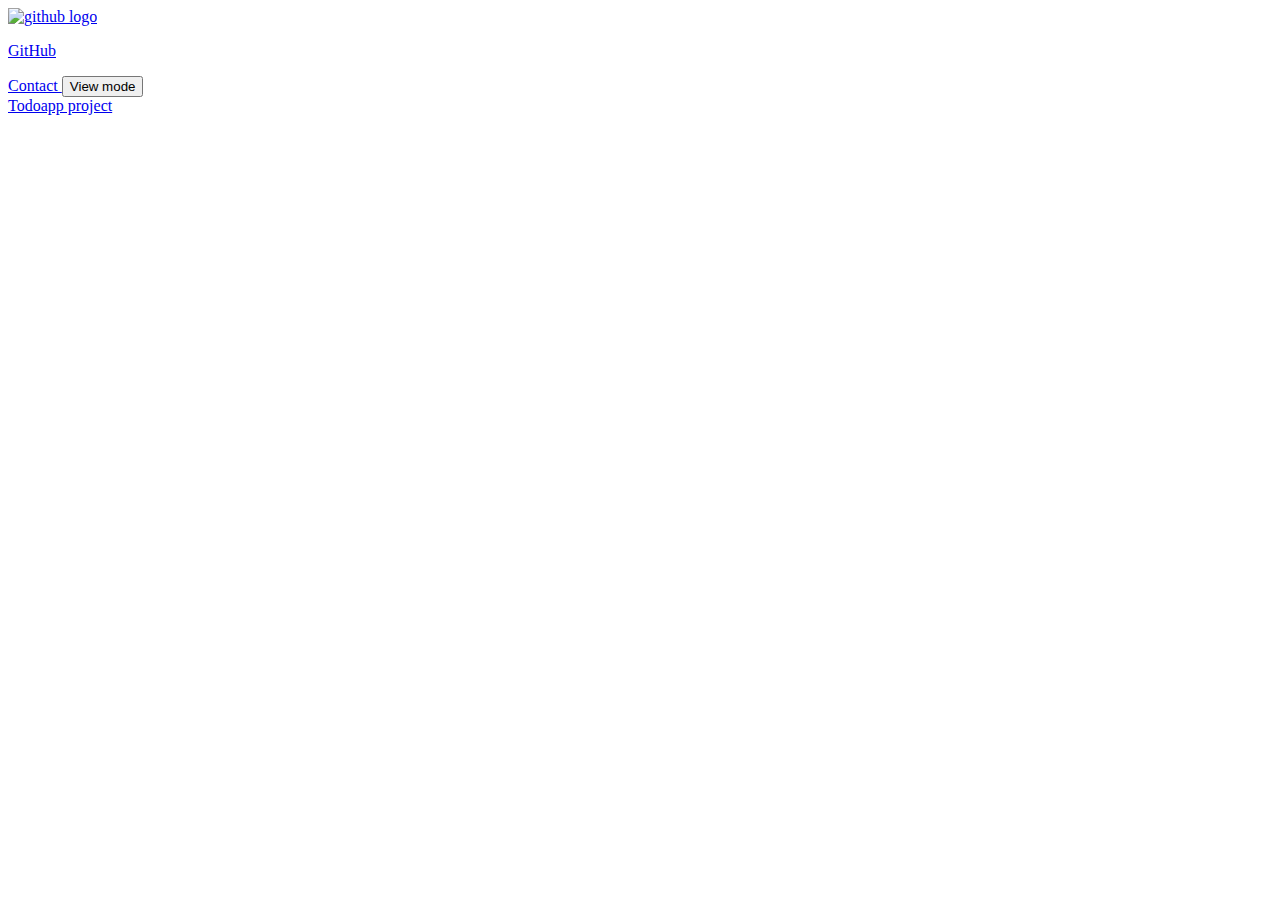
==== index.html @ e9371855 "Wrap in proper tags" ====
<!DOCTYPE html>
<html lang="en">

<head>
    <meta charset="UTF-8">
    <meta name="viewport" content="width=device-width, initial-scale=1.0">
    <link href="https://unpkg.com/tailwindcss@^2.2/dist/tailwind.min.css" rel="stylesheet">
    <link href="./app.css" rel="stylesheet">
    <title>Document</title>
</head>



<body class="bg-white switchableBg">

    <header>
        <nav class="bg-myDarkBone p-3">
            <div class="flex justify-evenly items-center">
                <a href="https://github.com/olafchuszno" class="flex items-center gap-1 py-2 px-4 rounded-3xl hover:bg-gray-300">
                    <img class="h-6 bg-gray-400 rounded-full" alt="github logo" src="https://upload.wikimedia.org/wikipedia/commons/c/c2/GitHub_Invertocat_Logo.svg" />
                    <p class="text-xl font-bold" href="https://github.com/olafchuszno">
                        GitHub
                    </p>
                </a>
                <a class="text-xl font-bold py-2 px-4 rounded-3xl hover:bg-gray-300" href="./contact.html">
                    Contact
                </a>
                <button id="viewMode" class="text-xl font-bold py-2 px-4 rounded-3xl hover:bg-gray-300">
                    View mode
                </button>
            </div>
        </nav>
    </header>

    <main>
        <div>
            <a href="./todo.html">Todoapp project</a>
        </div>
    </main>

    <script src="index.js"></script>
</body>


</html>
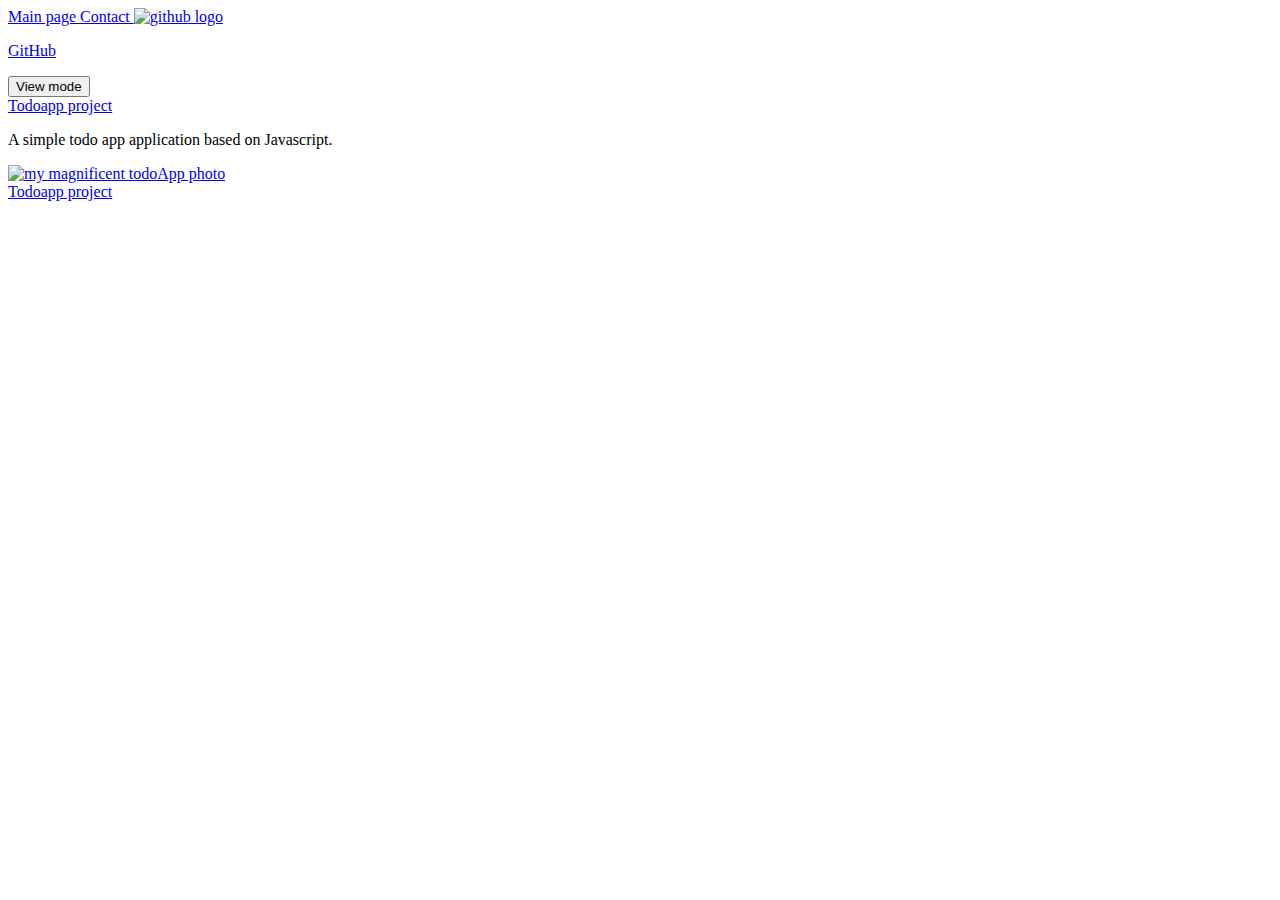
==== commit cffc91ab: "change src" ====
--- a/index.html
+++ b/index.html
@@ -5,25 +5,29 @@
     <meta charset="UTF-8">
     <meta name="viewport" content="width=device-width, initial-scale=1.0">
     <link href="https://unpkg.com/tailwindcss@^2.2/dist/tailwind.min.css" rel="stylesheet">
-    <link href="./app.css" rel="stylesheet">
+    <link href="../style/app.css" rel="stylesheet">
     <title>Document</title>
 </head>
 
 
 
-<body class="bg-white switchableBg">
+<body class="bg-white transition-all">
 
     <header>
-        <nav class="bg-myDarkBone p-3">
+        <nav class="bg-myDarkBone p-2">
             <div class="flex justify-evenly items-center">
+                <a id="/index/index.html" class="text-xl font-bold py-2 px-4 rounded-3xl hover:bg-gray-300" href="../index/index.html">
+                    Main page
+                </a>
+                <a id="/contact/index.html" href="../contact/index.html"
+                    class="text-xl font-bold py-2 px-4 rounded-3xl hover:bg-gray-300">
+                    Contact
+                </a>
                 <a href="https://github.com/olafchuszno" class="flex items-center gap-1 py-2 px-4 rounded-3xl hover:bg-gray-300">
                     <img class="h-6 bg-gray-400 rounded-full" alt="github logo" src="https://upload.wikimedia.org/wikipedia/commons/c/c2/GitHub_Invertocat_Logo.svg" />
                     <p class="text-xl font-bold" href="https://github.com/olafchuszno">
                         GitHub
                     </p>
-                </a>
-                <a class="text-xl font-bold py-2 px-4 rounded-3xl hover:bg-gray-300" href="./contact.html">
-                    Contact
                 </a>
                 <button id="viewMode" class="text-xl font-bold py-2 px-4 rounded-3xl hover:bg-gray-300">
                     View mode
@@ -32,13 +36,35 @@
         </nav>
     </header>
 
-    <main>
-        <div>
-            <a href="./todo.html">Todoapp project</a>
-        </div>
+    <main id="main">
+        <section class="flex flex-col items-center mt-24">
+            <div class="flex justify-evenly w-2/3">
+                <div class="flex flex-col items-center">
+                    <a href="../todo/index.html" 
+                        class="bg-myBone text-2xl rounded-2xl px-4 py-1 text-center"
+                    >
+                        Todoapp project
+                    </a>
+                    <p>
+                        A simple todo app application based on Javascript.
+                    </p>
+                    <a href="../todo/index.html">
+                        <img alt="my magnificent todoApp photo" src="./assets/todoApp.jpeg"
+                            class="w-64"
+                        />
+                    </a>
+                </div>
+                <div>
+                    <a href="../todo/index.html" class=" text-center">
+                        Todoapp project
+                    </a>
+                </div>
+                
+            </div>
+        </section>
     </main>
 
-    <script src="index.js"></script>
+    <script src="./main.js"></script>
 </body>
 
 
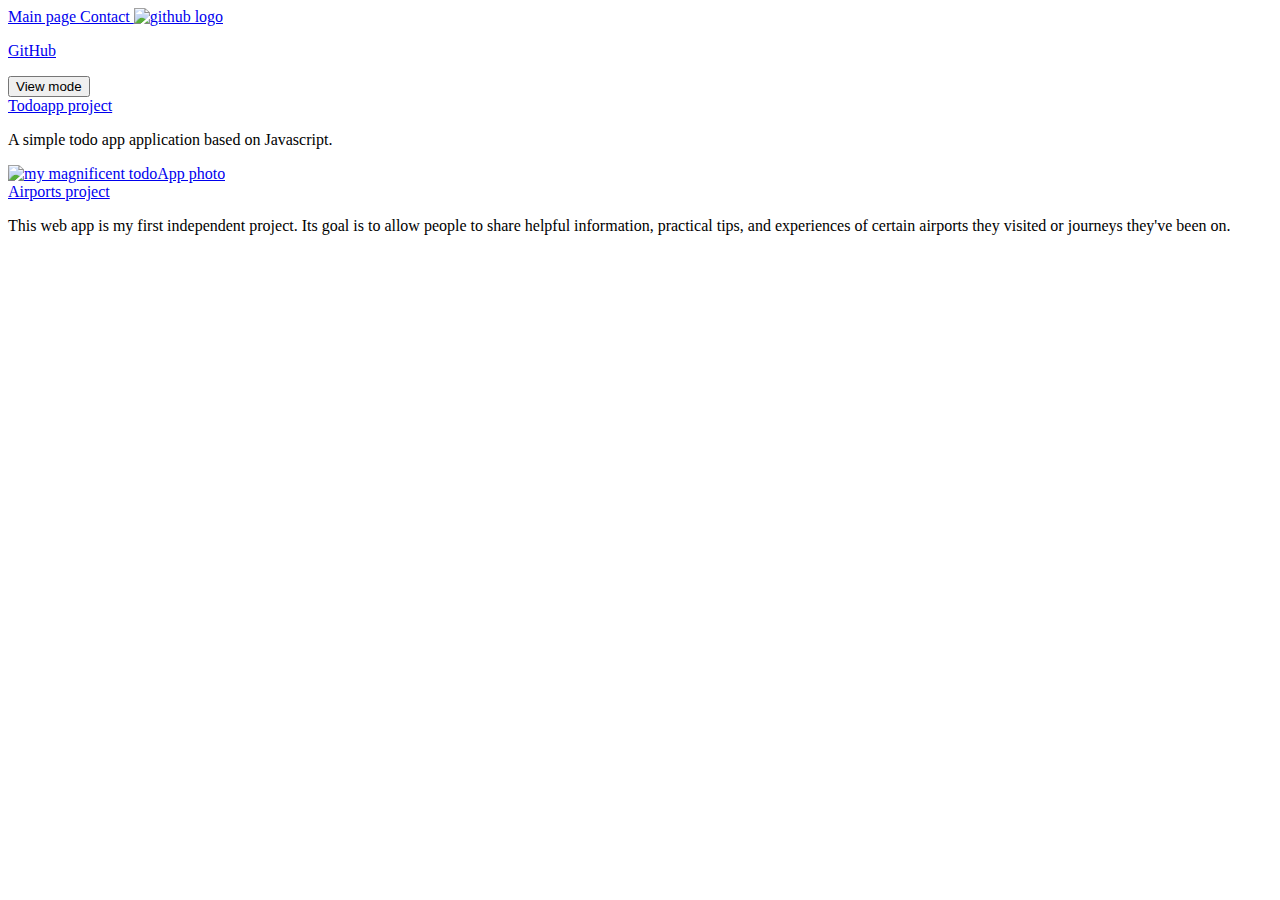
==== commit 8b840692: "Update links and resume" ====
--- a/index.html
+++ b/index.html
@@ -5,7 +5,7 @@
     <meta charset="UTF-8">
     <meta name="viewport" content="width=device-width, initial-scale=1.0">
     <link href="https://unpkg.com/tailwindcss@^2.2/dist/tailwind.min.css" rel="stylesheet">
-    <link href="../style/app.css" rel="stylesheet">
+    <link href="./style/app.css" rel="stylesheet">
     <title>Document</title>
 </head>
 
@@ -14,12 +14,12 @@
 <body class="bg-white transition-all">
 
     <header>
-        <nav class="bg-myDarkBone p-2">
+        <nav class="bg-myDarkBone rounded-2xl pt-6 -mt-4 p-2">
             <div class="flex justify-evenly items-center">
-                <a id="/index/index.html" class="text-xl font-bold py-2 px-4 rounded-3xl hover:bg-gray-300" href="../index/index.html">
+                <a id="/index.html" href="../index.html" class="text-xl font-bold py-2 px-4 rounded-3xl hover:bg-gray-300">
                     Main page
                 </a>
-                <a id="/contact/index.html" href="../contact/index.html"
+                <a id="/contact/index.html" href="./contact/index.html"
                     class="text-xl font-bold py-2 px-4 rounded-3xl hover:bg-gray-300">
                     Contact
                 </a>
@@ -40,7 +40,7 @@
         <section class="flex flex-col items-center mt-24">
             <div class="flex justify-evenly w-2/3">
                 <div class="flex flex-col items-center">
-                    <a href="../todo/index.html" 
+                    <a href="./todo/index.html" 
                         class="bg-myBone text-2xl rounded-2xl px-4 py-1 text-center"
                     >
                         Todoapp project
@@ -48,16 +48,20 @@
                     <p>
                         A simple todo app application based on Javascript.
                     </p>
-                    <a href="../todo/index.html">
+                    <a href="./todo/index.html">
                         <img alt="my magnificent todoApp photo" src="./assets/todoApp.jpeg"
                             class="w-64"
                         />
                     </a>
                 </div>
-                <div>
-                    <a href="../todo/index.html" class=" text-center">
-                        Todoapp project
+                <div class="w-1/3 flex flex-col items-center">
+                    <a href="https://github.com/olafchuszno/review-app" class=" text-center">
+                        Airports project
                     </a>
+                    <p>
+                        This web app is my first independent project. Its goal is to allow people to share helpful information, practical tips,
+                        and experiences of certain airports they visited or journeys they've been on.
+                    </p>
                 </div>
                 
             </div>
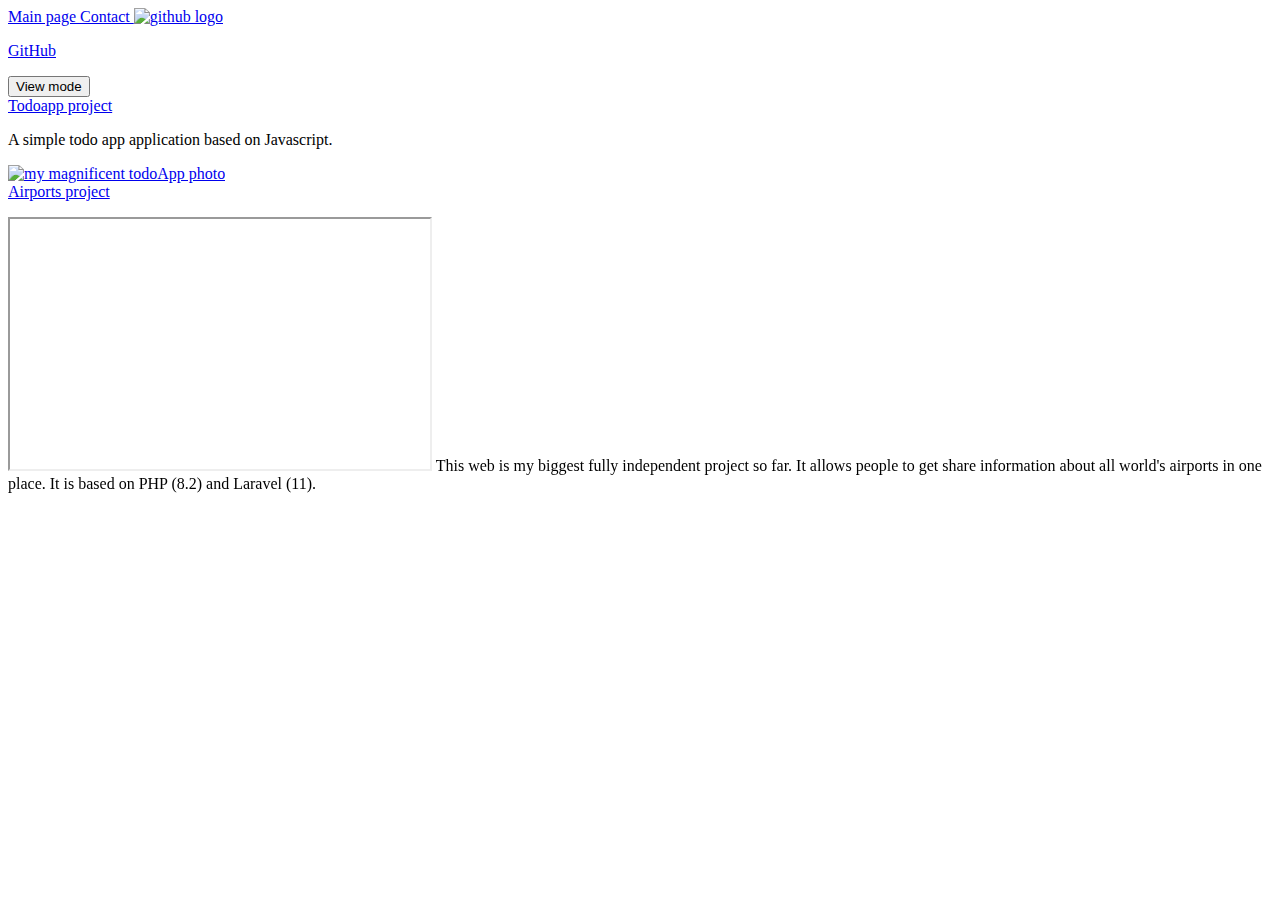
==== commit 31393651: "Update video" ====
--- a/index.html
+++ b/index.html
@@ -41,26 +41,31 @@
             <div class="flex justify-evenly w-2/3">
                 <div class="flex flex-col items-center">
                     <a href="./todo/index.html" 
-                        class="bg-myBone text-2xl rounded-2xl px-4 py-1 text-center"
+                        class="bg-myBone text-2xl rounded-2xl px-4 py-1 text-center hover:bg-gray-800 hover:text-gray-300"
                     >
                         Todoapp project
                     </a>
-                    <p>
+                    <p class="mt-2 mb-2">
                         A simple todo app application based on Javascript.
                     </p>
                     <a href="./todo/index.html">
                         <img alt="my magnificent todoApp photo" src="./assets/todoApp.jpeg"
-                            class="w-64"
+                            class="w-64 rounded-xl"
                         />
                     </a>
                 </div>
                 <div class="w-1/3 flex flex-col items-center">
-                    <a href="https://github.com/olafchuszno/review-app" class=" text-center">
+                    <a href="https://github.com/olafchuszno/review-app" class="bg-myBone text-2xl rounded-2xl px-4 py-1 text-center hover:bg-gray-800 hover:text-gray-300">
                         Airports project
                     </a>
-                    <p>
-                        This web app is my first independent project. Its goal is to allow people to share helpful information, practical tips,
-                        and experiences of certain airports they visited or journeys they've been on.
+                    <p class="mt-6">
+                        <iframe width="420" height="250" allowfullscreen
+                            src="https://www.youtube.com/embed/wH2JOZSoQSo?autoplay=1&mute=1"
+                            class="rounded-2xl"
+                        >
+                        </iframe>
+                        This web is my biggest fully independent project so far. It allows people to get share information about all world's airports in one place.
+                        It is based on PHP (8.2) and Laravel (11).
                     </p>
                 </div>
                 
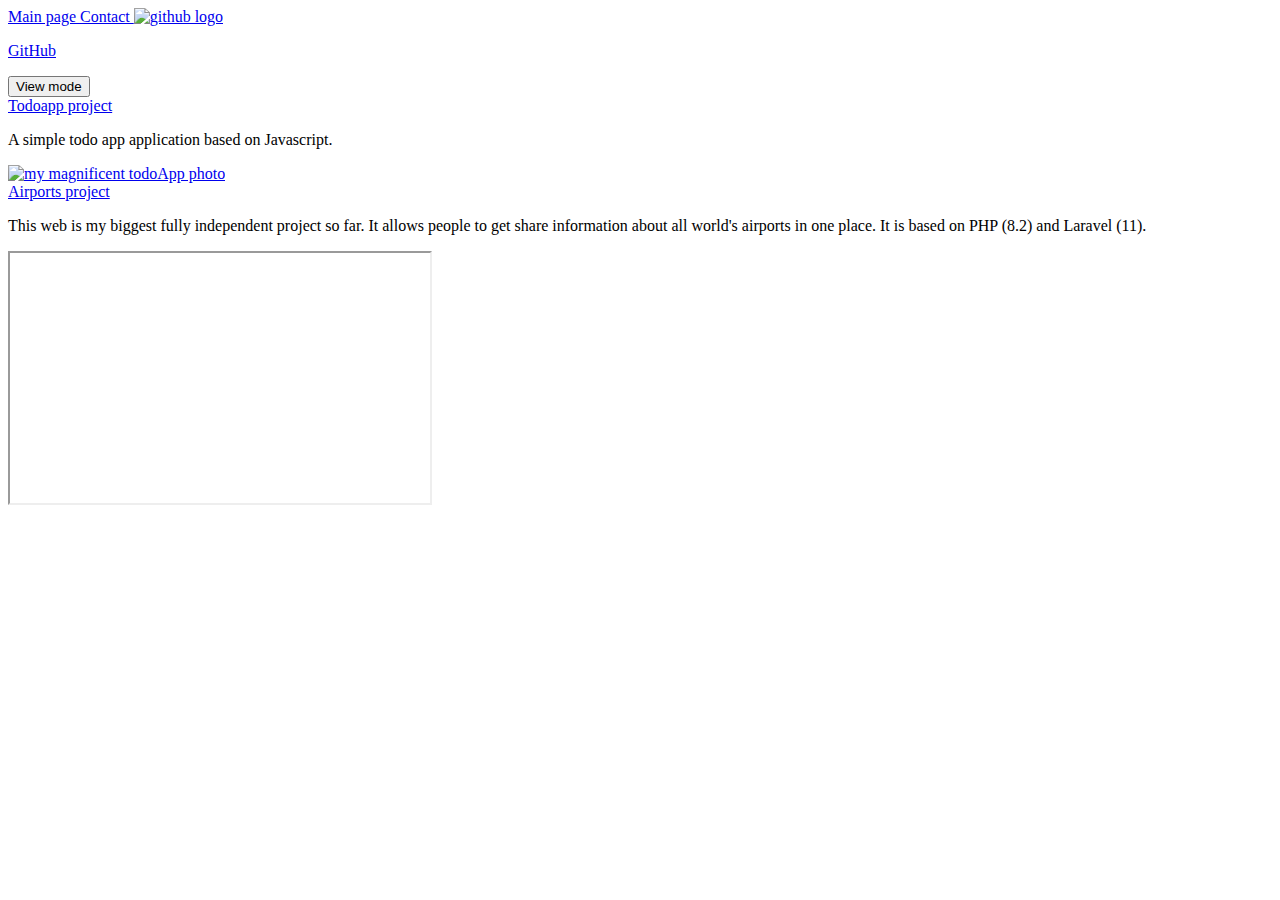
==== commit 05c78c3f: "Target only description text with the view mode" ====
--- a/index.html
+++ b/index.html
@@ -38,14 +38,14 @@
 
     <main id="main">
         <section class="flex flex-col items-center mt-24">
-            <div class="flex justify-evenly w-2/3">
+            <div class="flex justify-evenly w-3/4">
                 <div class="flex flex-col items-center">
                     <a href="./todo/index.html" 
                         class="bg-myBone text-2xl rounded-2xl px-4 py-1 text-center hover:bg-gray-800 hover:text-gray-300"
                     >
                         Todoapp project
                     </a>
-                    <p class="mt-2 mb-2">
+                    <p class="mt-2 mb-2 projectDescription">
                         A simple todo app application based on Javascript.
                     </p>
                     <a href="./todo/index.html">
@@ -55,18 +55,19 @@
                     </a>
                 </div>
                 <div class="w-1/3 flex flex-col items-center">
-                    <a href="https://github.com/olafchuszno/review-app" class="bg-myBone text-2xl rounded-2xl px-4 py-1 text-center hover:bg-gray-800 hover:text-gray-300">
+                    <a href="https://github.com/olafchuszno/review-app" class="bg-myBone text-2xl rounded-2xl px-4 py-1 text-myDarkBone text-center hover:bg-gray-800 hover:text-gray-300">
                         Airports project
                     </a>
-                    <p class="mt-6">
-                        <iframe width="420" height="250" allowfullscreen
-                            src="https://www.youtube.com/embed/wH2JOZSoQSo?autoplay=1&mute=1"
-                            class="rounded-2xl"
-                        >
-                        </iframe>
-                        This web is my biggest fully independent project so far. It allows people to get share information about all world's airports in one place.
+                    <p class="my-4 text-center projectDescription">
+                        This web is my biggest fully independent project so far. It allows people to get share information about all world's
+                        airports in one place.
                         It is based on PHP (8.2) and Laravel (11).
                     </p>
+                    <iframe width="420" height="250" allowfullscreen
+                        src="https://www.youtube.com/embed/wH2JOZSoQSo?autoplay=1&mute=1"
+                        class="rounded-2xl"
+                    >
+                    </iframe>
                 </div>
                 
             </div>
